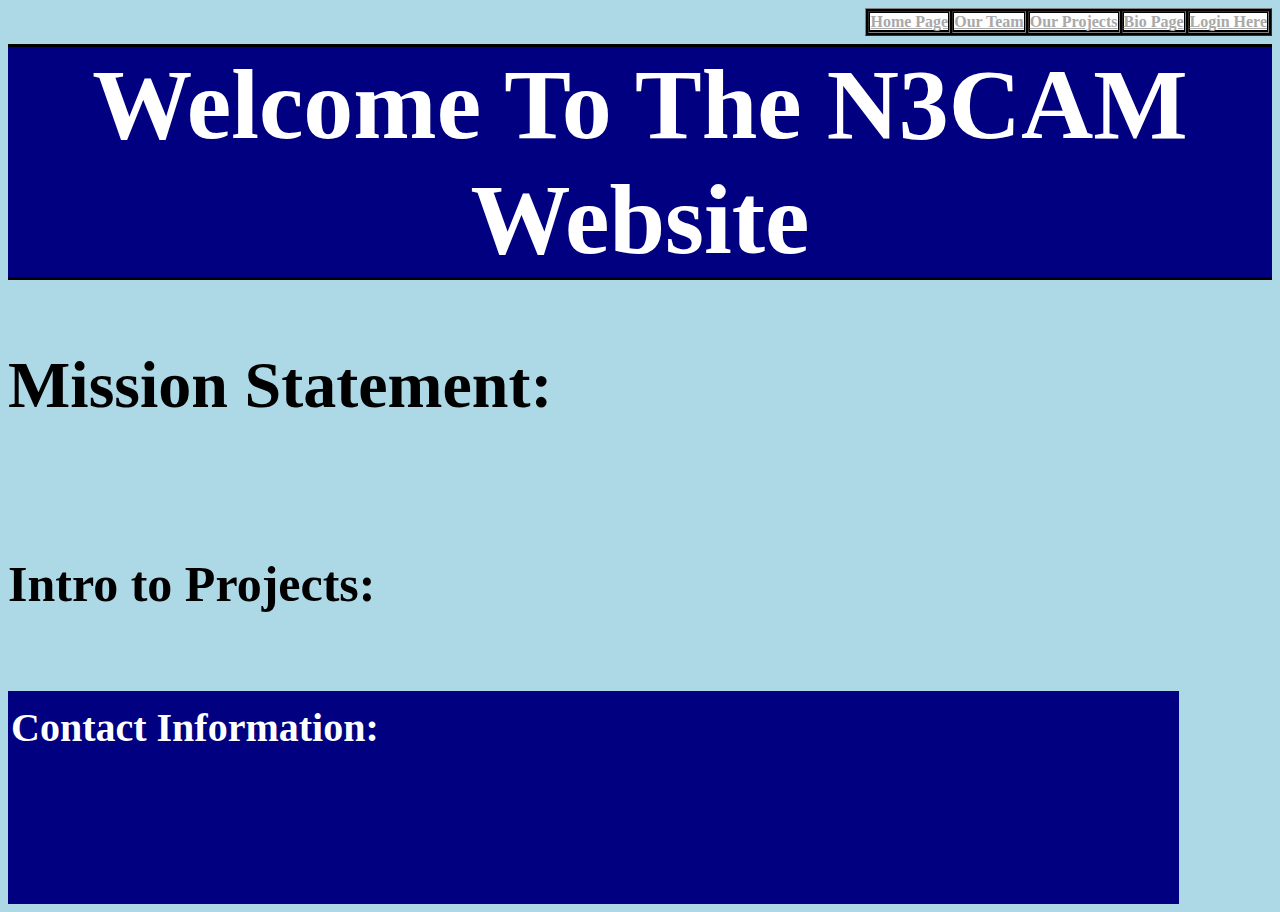
==== index.html @ 77cf0ff0 "making all the text the same font" ====
<!DOCTYPE html>

<html>
    <head>
        <title>N3CAM Home Page</title> 
        <link rel="stylesheet" href="firstproject.css">
        
    </head>
    <body>
        <!--menu table-->
        <table id="hometable" border="black" bgcolor="white" align="right">
            <tr id="row">
                <th class="hometablerow">
                    <a style="font-family:Gill Sans MT;" id="homelink" href="index.html" class="hometablelink">
                        Home Page
                    </a>
                </th>
                <th class="hometablerow">
                    <a style="font-family:Gill Sans MT;" id="teamlink" href="ourteam.html" class="hometablelink">
                        Our Team
                    </a>
                </th>
                <th class="hometablerow">
                    <a style="font-family:Gill Sans MT;" id="projectlink" href="projects.html" class="hometablelink">
                         Our Projects
                    </a>
                </th>
                <th class="hometablerow">
                    <a style="font-family:Gill Sans MT;" id="biolink" href="biopage.html" class="hometablelink">
                        Bio Page
                    </a>
                </th>
                <th class="hometablerow">
                    <a style="font-family:Gill Sans MT;" id="loginlink" href="login.html" class="hometablelink">
                        Login Here
                    </a>
                </th>
            </tr>
        </table>
        <br>
        <br>
        <!--Banner-->
        <h1 style="font-family:Gill Sans MT;"id="banner"><b>Welcome To The N3CAM Website</b></h1>
        <!--Mission Statemnt-->
        <h2 style="font-family:Gill Sans MT;"id="ms" class="subheader">Mission Statement:</h2>
        <br>
        <br>
        <!--Intro to Project-->
        <h2 style="font-family:Gill Sans MT;"id="itp" class="subheader">Intro to Projects:</h2>
        <br>
        <br>
        <table id="ci">
            <tr>
                <th style="font-family:Gill Sans MT;">Contact Information: </tr>
            </tr>
        </table>
    </body>
</html>
---- firstproject.css ----
body{
    background-color: lightblue;
}

.hometablelink{
    color: darkgray;
    background-color: white;
}

#hometable{
    margin: 0px;
    background-color: black;
    border-width: 1px;
}

#banner{
    font-size: 100px;
   border-style: solid;
   border-left: 0px;
   border-color: black;
   border-right: 0px;
   text-align: center;
   background-color: navy;
   color: white;
   margin-left: 0px;
   margin-right: 0px;
   margin-top: 0px;
}

.subheader{
    color: white;
}

#ms{
    font-weight: bolds;
    font-size: 66px;
    color: black;
}

#itp{
    font-size: 50px;
    color: black;
}

#ci{
    font-size: 40px;
    color: white;
    background-color: navy;
    padding-right: 797px;
    padding-bottom: 150px;
    padding-top: 10px;
    margin-right: auto;
}
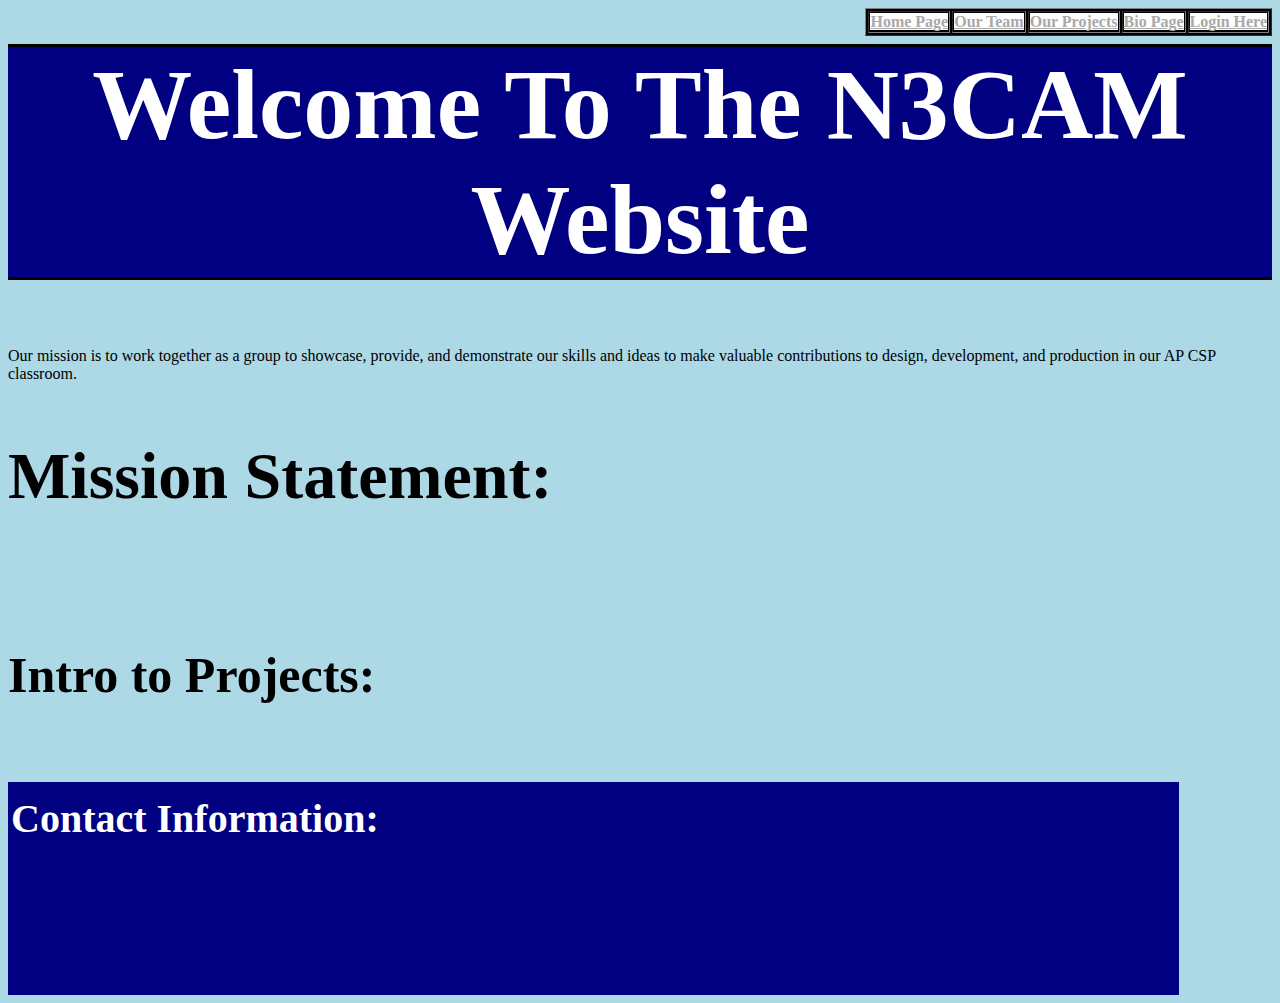
==== commit 4121a298: "Update index.html" ====
--- a/index.html
+++ b/index.html
@@ -11,27 +11,27 @@
         <table id="hometable" border="black" bgcolor="white" align="right">
             <tr id="row">
                 <th class="hometablerow">
-                    <a style="font-family:Gill Sans MT;" id="homelink" href="index.html" class="hometablelink">
+                    <a id="homelink" href="index.html" class="hometablelink">
                         Home Page
                     </a>
                 </th>
                 <th class="hometablerow">
-                    <a style="font-family:Gill Sans MT;" id="teamlink" href="ourteam.html" class="hometablelink">
+                    <a id="teamlink" href="ourteam.html" class="hometablelink">
                         Our Team
                     </a>
                 </th>
                 <th class="hometablerow">
-                    <a style="font-family:Gill Sans MT;" id="projectlink" href="projects.html" class="hometablelink">
+                    <a id="projectlink" href="projects.html" class="hometablelink">
                          Our Projects
                     </a>
                 </th>
                 <th class="hometablerow">
-                    <a style="font-family:Gill Sans MT;" id="biolink" href="biopage.html" class="hometablelink">
+                    <a id="biolink" href="biopage.html" class="hometablelink">
                         Bio Page
                     </a>
                 </th>
                 <th class="hometablerow">
-                    <a style="font-family:Gill Sans MT;" id="loginlink" href="login.html" class="hometablelink">
+                    <a id="loginlink" href="login.html" class="hometablelink">
                         Login Here
                     </a>
                 </th>
@@ -41,7 +41,8 @@
         <br>
         <!--Banner-->
         <h1 style="font-family:Gill Sans MT;"id="banner"><b>Welcome To The N3CAM Website</b></h1>
-        <!--Mission Statemnt-->
+        <p style="font-family:Georgia;">Our mission is to work together as a group to showcase, provide, and demonstrate our skills and ideas to make valuable contributions to design, development, and production in our AP CSP classroom. </p>
+        <!--Mission Statement-->
         <h2 style="font-family:Gill Sans MT;"id="ms" class="subheader">Mission Statement:</h2>
         <br>
         <br>
@@ -51,7 +52,7 @@
         <br>
         <table id="ci">
             <tr>
-                <th style="font-family:Gill Sans MT;">Contact Information: </tr>
+                <th>Contact Information: </tr>
             </tr>
         </table>
     </body>
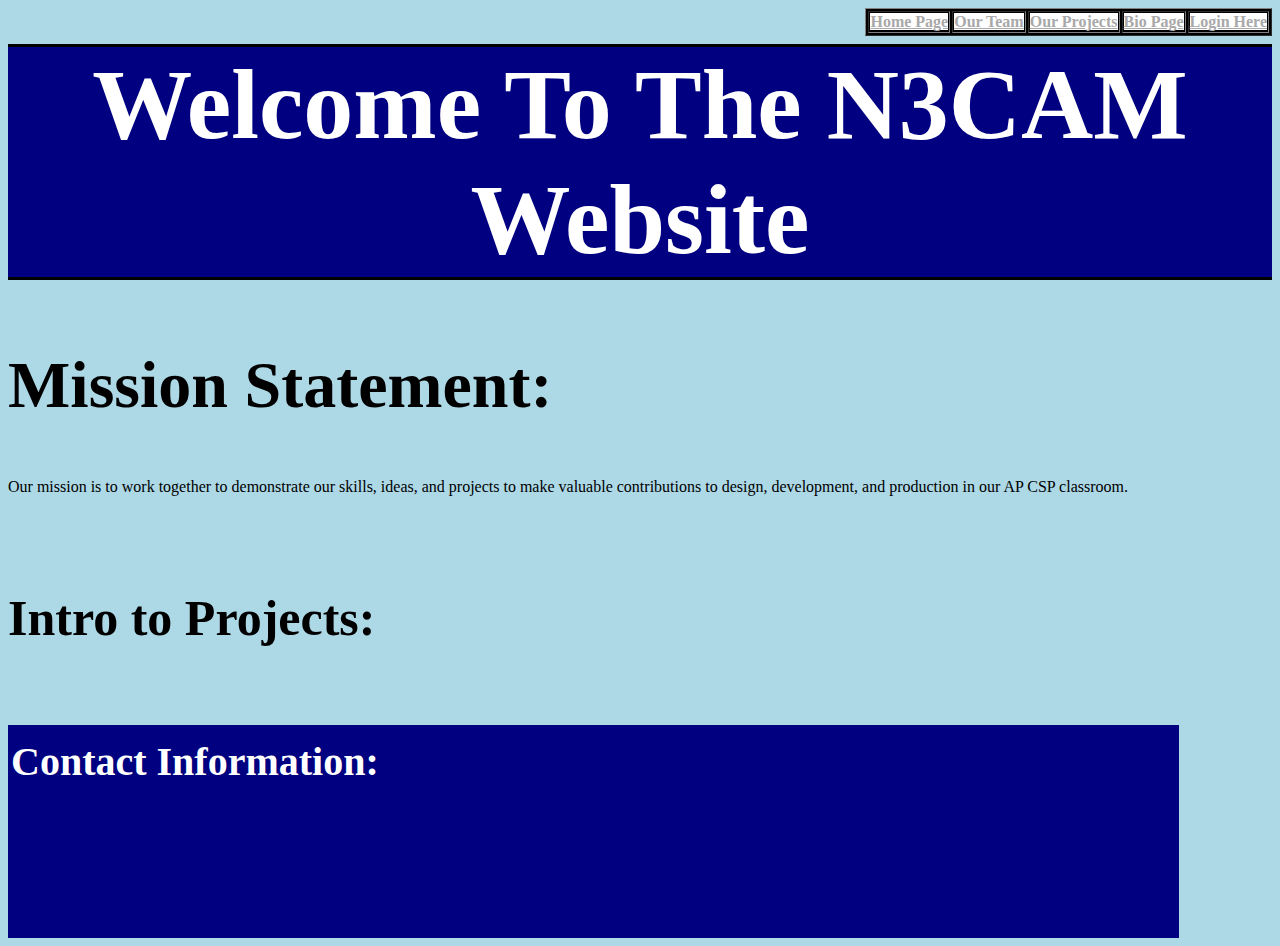
==== commit 6e79cb62: "Update index.html" ====
--- a/index.html
+++ b/index.html
@@ -11,27 +11,27 @@
         <table id="hometable" border="black" bgcolor="white" align="right">
             <tr id="row">
                 <th class="hometablerow">
-                    <a id="homelink" href="index.html" class="hometablelink">
+                    <a style="font-family:Gill Sans MT;" id="homelink" href="index.html" class="hometablelink">
                         Home Page
                     </a>
                 </th>
                 <th class="hometablerow">
-                    <a id="teamlink" href="ourteam.html" class="hometablelink">
+                    <a style="font-family:Gill Sans MT;" id="teamlink" href="ourteam.html" class="hometablelink">
                         Our Team
                     </a>
                 </th>
                 <th class="hometablerow">
-                    <a id="projectlink" href="projects.html" class="hometablelink">
+                    <a style="font-family:Gill Sans MT;" id="projectlink" href="projects.html" class="hometablelink">
                          Our Projects
                     </a>
                 </th>
                 <th class="hometablerow">
-                    <a id="biolink" href="biopage.html" class="hometablelink">
+                    <a style="font-family:Gill Sans MT;" id="biolink" href="biopage.html" class="hometablelink">
                         Bio Page
                     </a>
                 </th>
                 <th class="hometablerow">
-                    <a id="loginlink" href="login.html" class="hometablelink">
+                    <a style="font-family:Gill Sans MT;" id="loginlink" href="login.html" class="hometablelink">
                         Login Here
                     </a>
                 </th>
@@ -40,10 +40,9 @@
         <br>
         <br>
         <!--Banner-->
-        <h1 style="font-family:Gill Sans MT;"id="banner"><b>Welcome To The N3CAM Website</b></h1>
-        <p style="font-family:Georgia;">Our mission is to work together as a group to showcase, provide, and demonstrate our skills and ideas to make valuable contributions to design, development, and production in our AP CSP classroom. </p>
-        <!--Mission Statement-->
+        <h1 style="font-family:Gill Sans MT;"id="banner"><b>Welcome To The N3CAM Website</b></h1>        <!--Mission Statement-->
         <h2 style="font-family:Gill Sans MT;"id="ms" class="subheader">Mission Statement:</h2>
+        <p style="font-family:Georgia;">Our mission is to work together to demonstrate our skills, ideas, and projects to make valuable contributions to design, development, and production in our AP CSP classroom.</p>
         <br>
         <br>
         <!--Intro to Project-->
@@ -52,7 +51,7 @@
         <br>
         <table id="ci">
             <tr>
-                <th>Contact Information: </tr>
+                <th style="font-family:Gill Sans MT;">Contact Information: </tr>
             </tr>
         </table>
     </body>
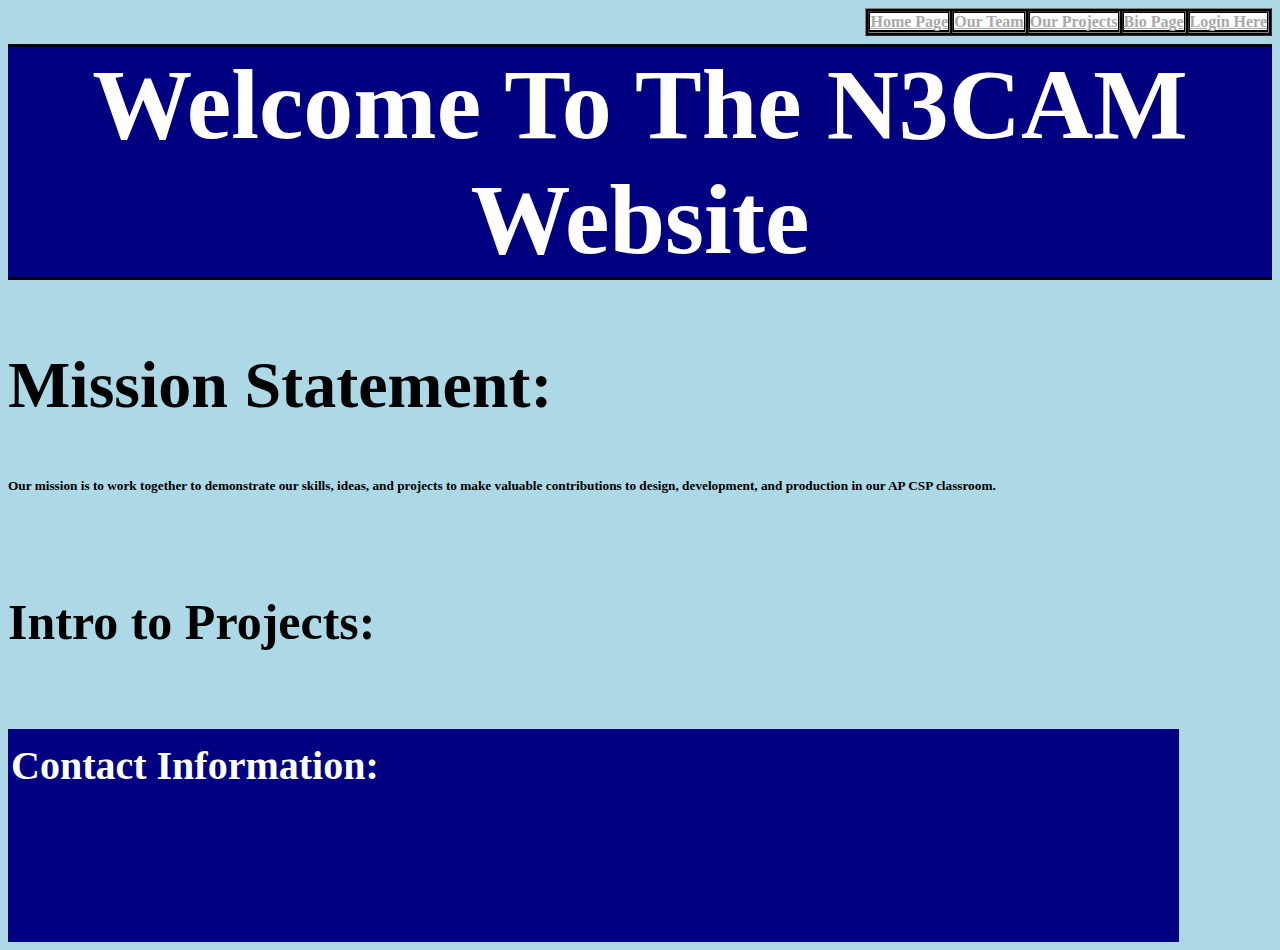
==== commit 09d2e6cb: "Update index.html" ====
--- a/index.html
+++ b/index.html
@@ -42,7 +42,7 @@
         <!--Banner-->
         <h1 style="font-family:Gill Sans MT;"id="banner"><b>Welcome To The N3CAM Website</b></h1>        <!--Mission Statement-->
         <h2 style="font-family:Gill Sans MT;"id="ms" class="subheader">Mission Statement:</h2>
-        <p style="font-family:Georgia;">Our mission is to work together to demonstrate our skills, ideas, and projects to make valuable contributions to design, development, and production in our AP CSP classroom.</p>
+        <h5 style="font-family:Georgia;">Our mission is to work together to demonstrate our skills, ideas, and projects to make valuable contributions to design, development, and production in our AP CSP classroom.</h5>
         <br>
         <br>
         <!--Intro to Project-->
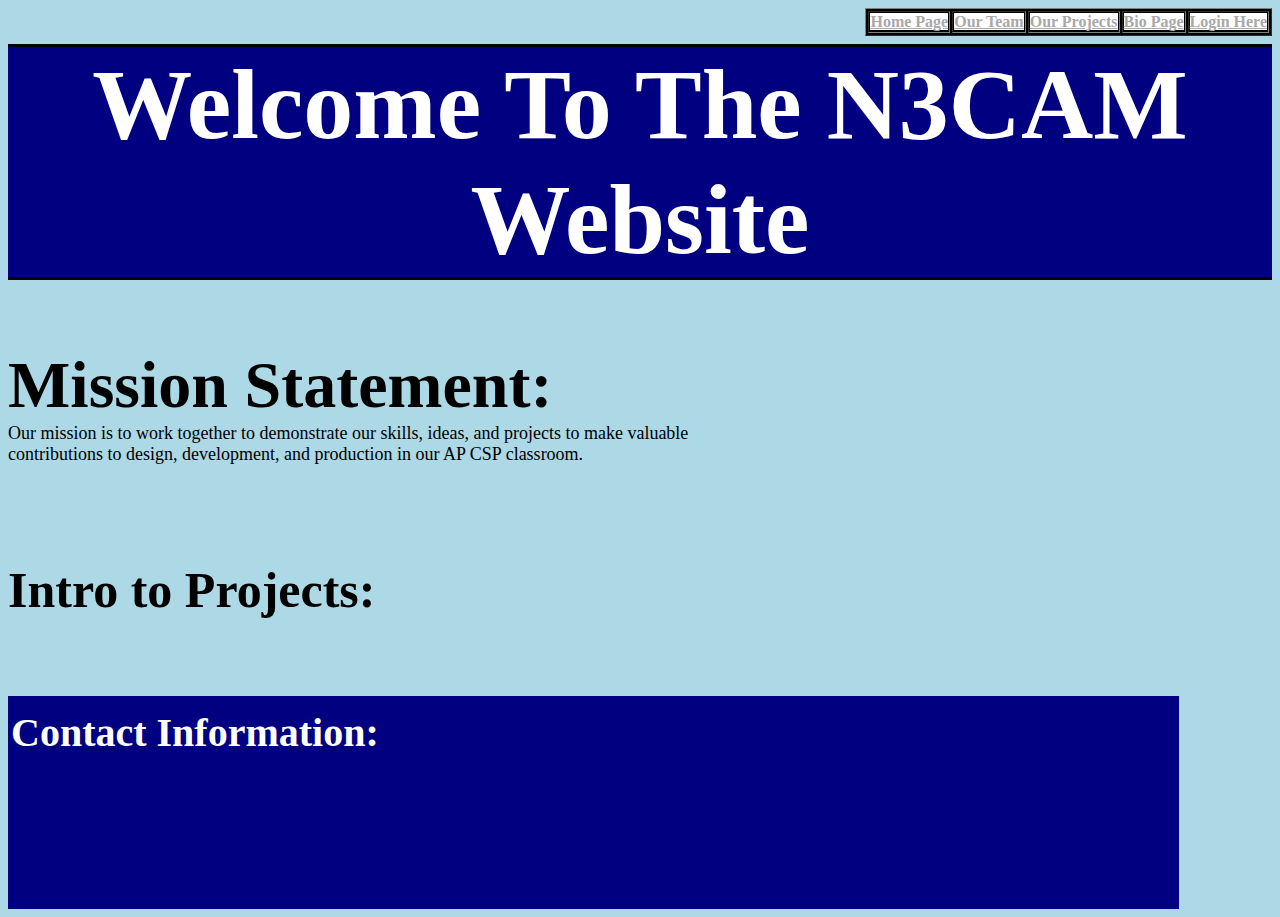
==== commit 3c320bc1: "mission statement" ====
--- a/index.html
+++ b/index.html
@@ -42,7 +42,7 @@
         <!--Banner-->
         <h1 style="font-family:Gill Sans MT;"id="banner"><b>Welcome To The N3CAM Website</b></h1>        <!--Mission Statement-->
         <h2 style="font-family:Gill Sans MT;"id="ms" class="subheader">Mission Statement:</h2>
-        <h5 style="font-family:Georgia;">Our mission is to work together to demonstrate our skills, ideas, and projects to make valuable contributions to design, development, and production in our AP CSP classroom.</h5>
+        <p style="font-family:Georgia;" id="ms1">Our mission is to work together to demonstrate our skills, ideas, and projects to make valuable contributions to design, development, and production in our AP CSP classroom.</p>
         <br>
         <br>
         <!--Intro to Project-->
--- a/firstproject.css
+++ b/firstproject.css
@@ -35,6 +35,16 @@
     font-weight: bolds;
     font-size: 66px;
     color: black;
+    padding-bottom: 0px;
+    margin-bottom: auto;
+}
+
+#ms1{
+    padding-top: 0px;
+    border-color: black;
+    margin-top: auto;
+    font-size: large;
+    margin-right: 500px;
 }
 
 #itp{
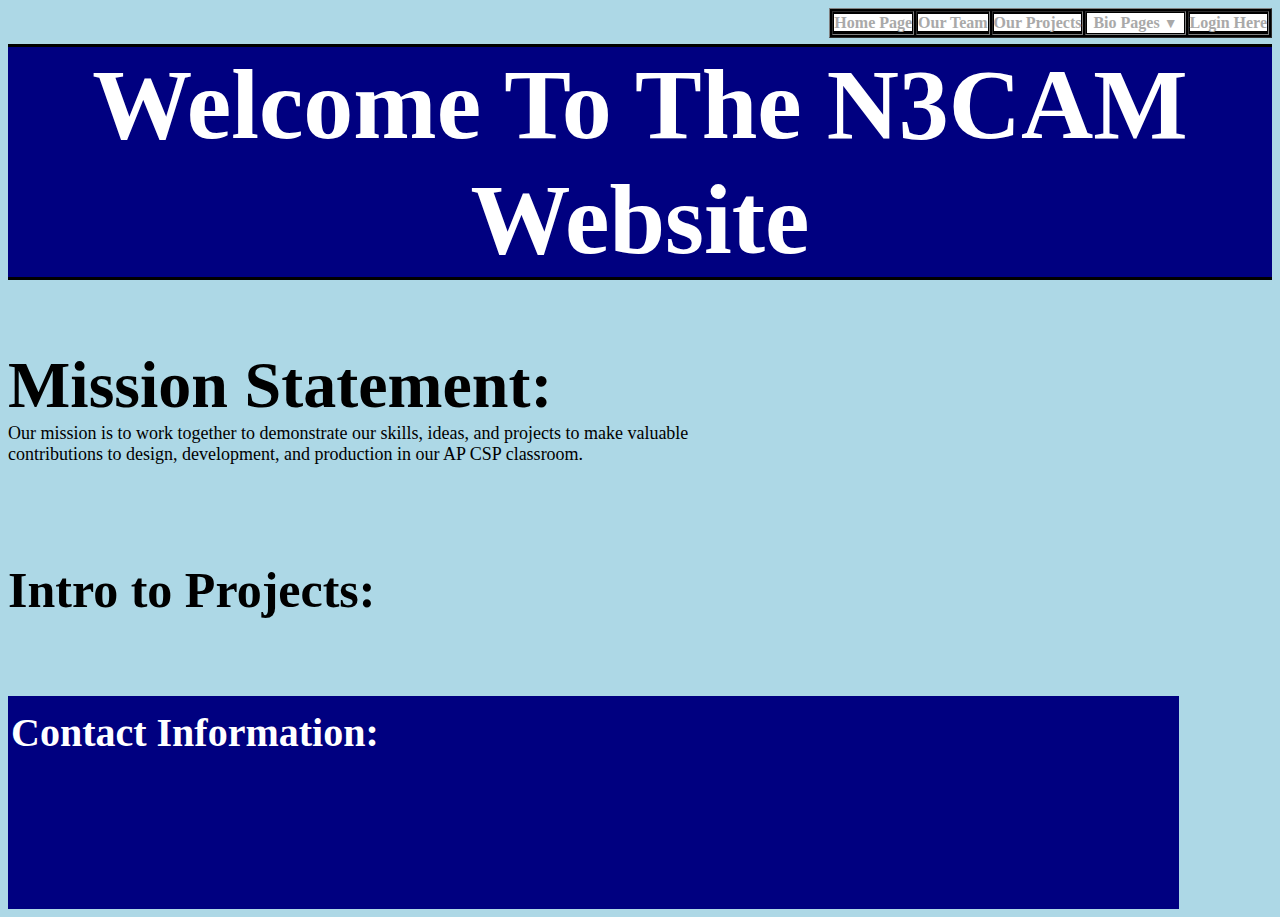
==== commit 06e15169: "dropdown menu for bio pages" ====
--- a/index.html
+++ b/index.html
@@ -26,9 +26,17 @@
                     </a>
                 </th>
                 <th class="hometablerow">
-                    <a style="font-family:Gill Sans MT;" id="biolink" href="biopage.html" class="hometablelink">
-                        Bio Page
-                    </a>
+                    <div class="biodropdown"> 
+                        <button class="hoverhere" style="font-family:Gill Sans MT;">Bio Pages <span id="arrow">▼</span></button>
+                        <div class="content" style="font-family:Gill Sans MT;">
+                            <a style="font-family:Gill Sans MT;" href="biopagenandini.html">Nandini Dharwadkar</a>
+                            <a style="font-family:Gill Sans MT;" href="biopagenikhila.html">Nikhila Rambothula</a>
+                            <a style="font-family:Gill Sans MT;" href="biopagearchit.html">Archit Das</a>
+                            <a style="font-family:Gill Sans MT;" href="biopagemelanie.html">Melanie Zhang</a>
+                            <a style="font-family:Gill Sans MT;" href="biopagenikitha.html">Nikhita Rambothula</a>
+                            <a style="font-family:Gill Sans MT;" href="biopagechristian.html">Christian Collong</a>
+                        </div>
+                    </div>
                 </th>
                 <th class="hometablerow">
                     <a style="font-family:Gill Sans MT;" id="loginlink" href="login.html" class="hometablelink">
--- a/firstproject.css
+++ b/firstproject.css
@@ -5,6 +5,7 @@
 .hometablelink{
     color: darkgray;
     background-color: white;
+    text-decoration: none;
 }
 
 #hometable{
@@ -30,6 +31,52 @@
 .subheader{
     color: white;
 }
+
+/* Start of Dropdown */
+
+/* Dropdown Button */
+.hoverhere{
+    background-color: white;
+    color: black;
+    border: none;
+    color: darkgrey;
+    font-size: 16px;
+    font-weight: bolder;
+}
+
+#arrow{
+    font-size: 14px;
+}
+  
+/* The container <div> - needed to position the dropdown content */
+.biodropdown {
+    position: relative;
+    display: inline-block;
+}
+  
+/* Dropdown Content (Hidden by Default) */
+.content {
+    display: none;
+    position: absolute;
+    background-color: #f1f1f1;
+    color: darkgray;
+    min-width: 160px;
+    box-shadow: 0px 8px 16px 0px rgba(0,0,0,0.2);
+    z-index: 1;
+}
+  
+/* Links inside the dropdown */
+.content a {
+    color: darkgray;
+    padding: 10px;
+    text-decoration: none;
+    display: block;
+}
+
+/* Show the dropdown menu on hover */
+.biodropdown:hover .content {display: block;}
+
+/* End of Dropdown */
 
 #ms{
     font-weight: bolds;
